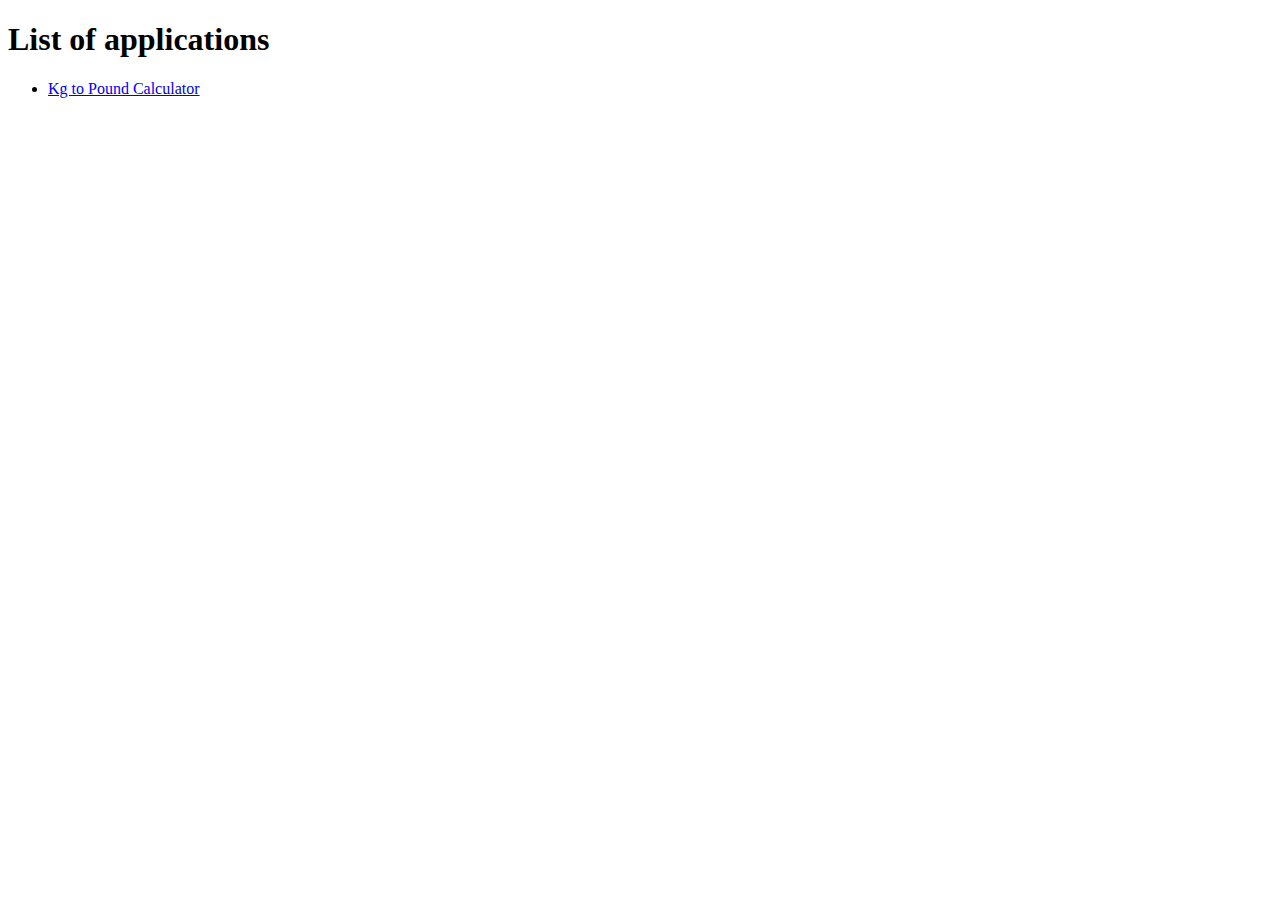
==== index.html @ 54e46da6 "Add files via upload" ====
<!DOCTYPE html>
<html lang="en">
<head>
    <meta charset="UTF-8">
    <meta name="viewport" content="width=device-width, initial-scale=1.0">
    <title>COMP.5210 Apps</title>
    
</head>
<body>
    <h1>List of applications</h1>
    <p>
        <ul>
            <li><a href="kg_to_pound.html">Kg to Pound Calculator</a></li>
        </ul>
    </p>
    
</body>
</html>
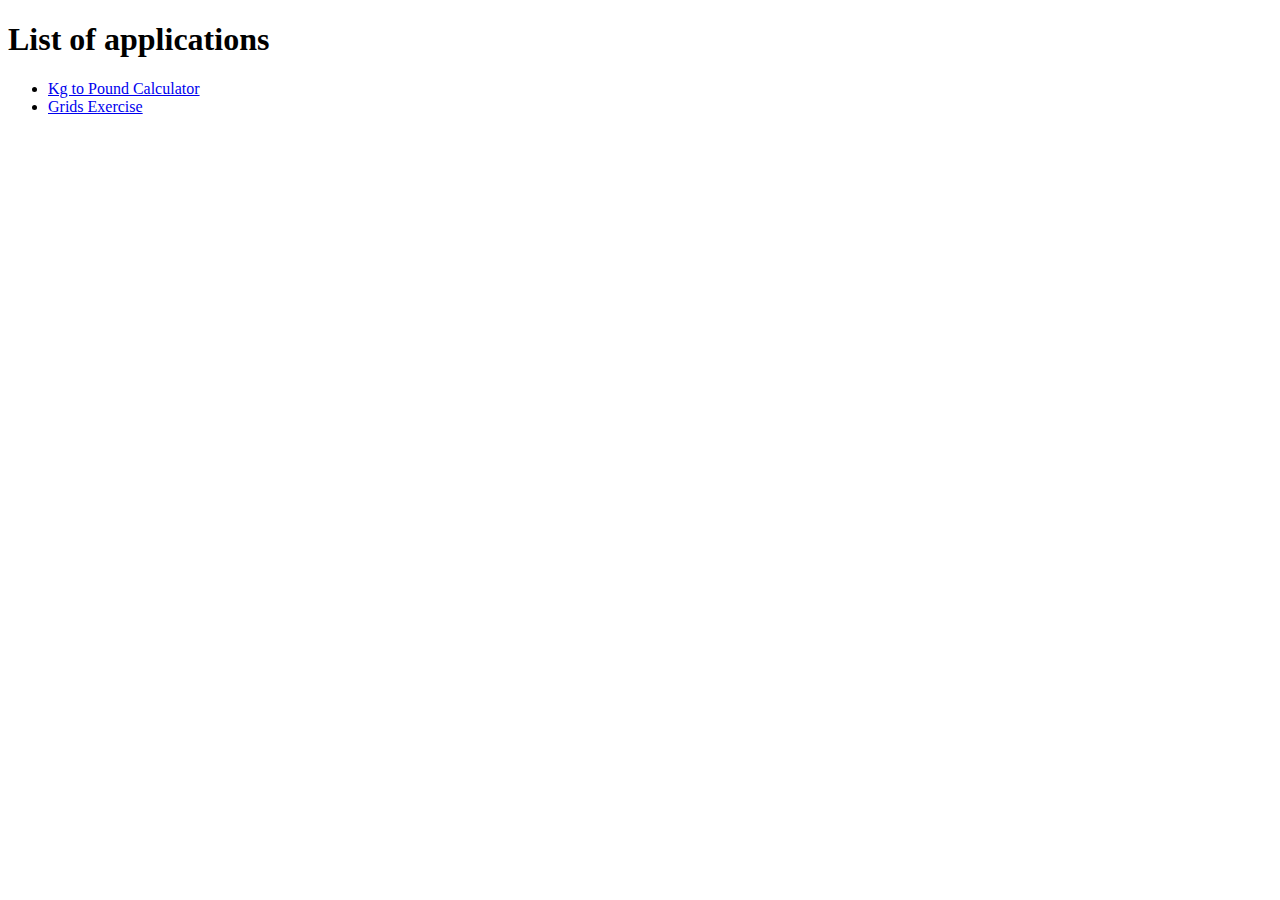
==== commit 0a9cc6dd: "Update index.html" ====
--- a/index.html
+++ b/index.html
@@ -11,6 +11,7 @@
     <p>
         <ul>
             <li><a href="kg_to_pound.html">Kg to Pound Calculator</a></li>
+            <li><a href="grid.html">Grids Exercise</a></li>
         </ul>
     </p>
     
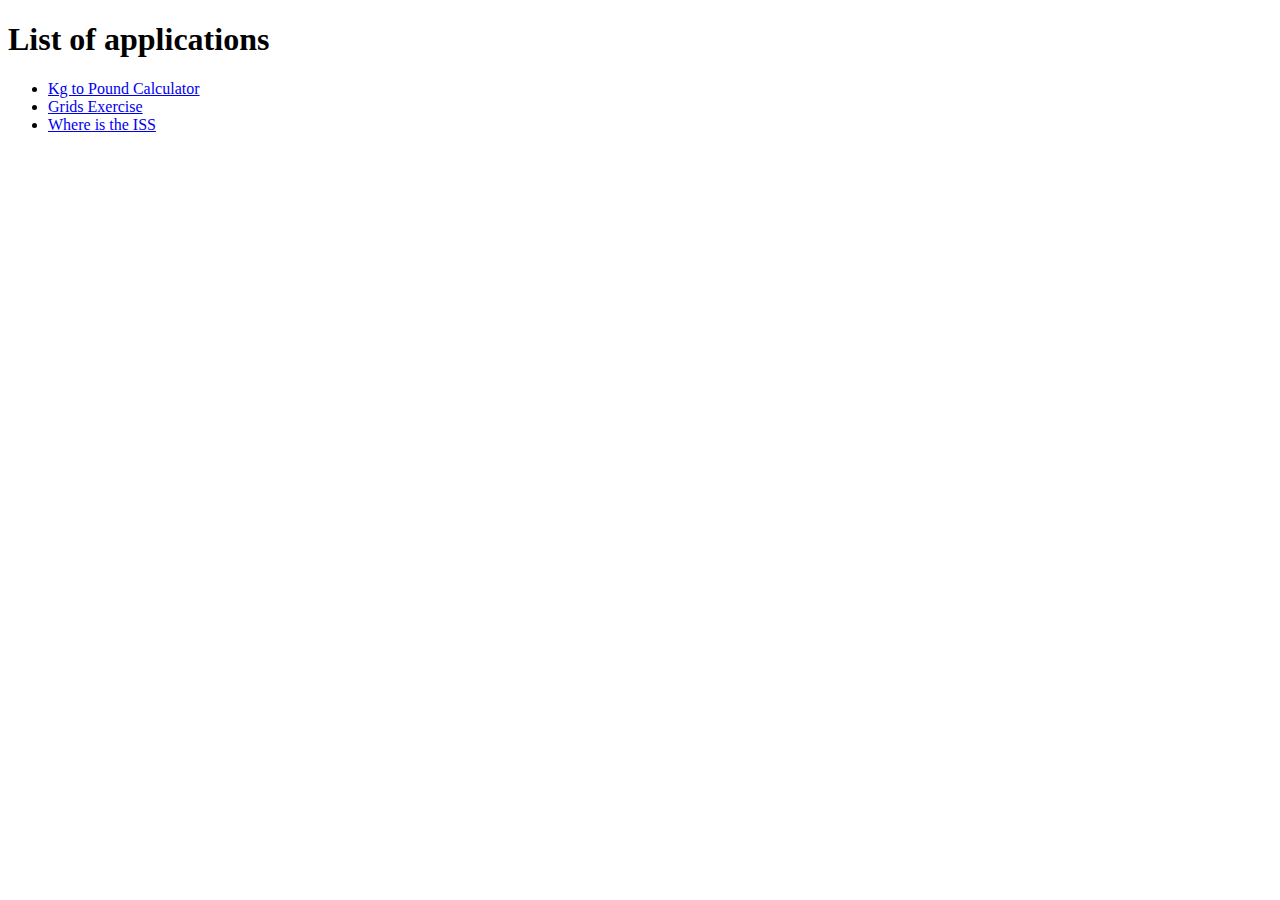
==== commit 1f1f3bc4: "Update index.html" ====
--- a/index.html
+++ b/index.html
@@ -12,8 +12,9 @@
         <ul>
             <li><a href="kg_to_pound.html">Kg to Pound Calculator</a></li>
             <li><a href="grid.html">Grids Exercise</a></li>
+            <li><a href="iss.html">Where is the ISS</a></li>
         </ul>
     </p>
     
 </body>
-</html>+</html>
